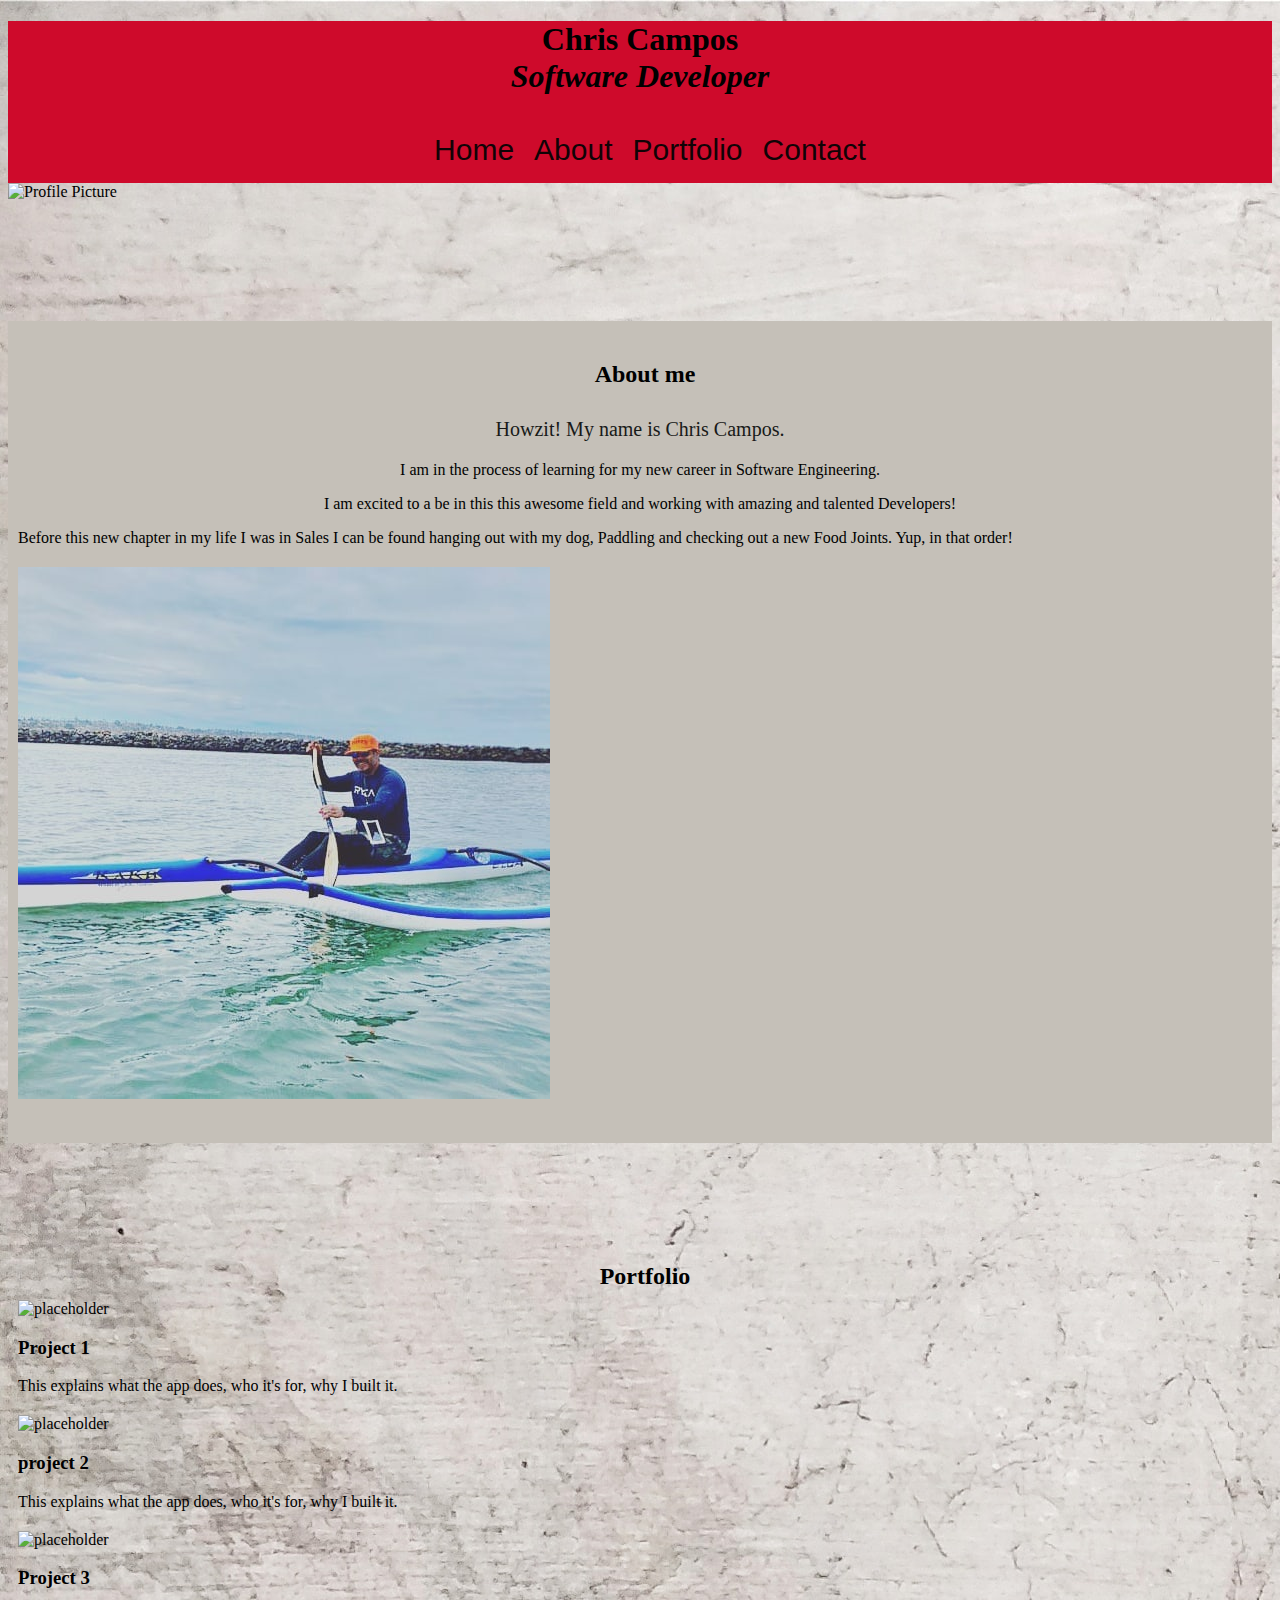
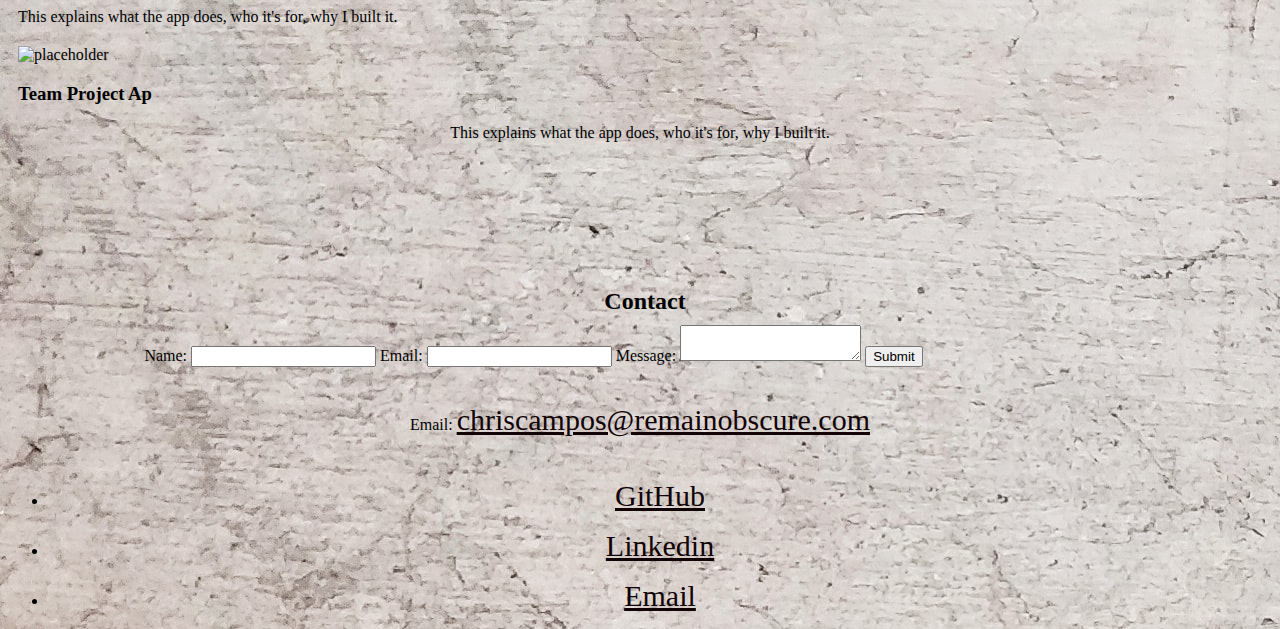
==== index.html @ 15a138a8 "Update index.html" ====
<!DOCTYPE html>
<html>
  <head>
  <meta charset="utf-8">
  <meta name="viewport" content="width=device-width">
  <title> Chris Campos Profile </title>
  <link href="style.css" rel="stylesheet" type="text/css" />

</head>

<body>

  <header>
    <h1>Chris Campos<br>
      <i>Software Developer</i>
    </h1>
    <nav>
      <ul id="menu">
        <li><a href="#home">Home</a></li>
        <li><a href="#about">About</a></li>
        <li><a href="#portfolio">Portfolio</a></li>
        <li><a href="#contact">Contact</a></li>
      </ul>
    </nav>
  </header>


  <main>
    <div class="wrapper">
      <article id="home">
        <div class="group">
          <img src="images/me-on-a-bike.jpg" width="300" alt="Profile Picture">
        </div>
 
    
    </article>
    </div>
    <article id="about">
      <div class="wrapper">
        <h2>About me</h2>
        <div class='group'>
          <div class='item-double'>
            <p class="intro"> Howzit! My name is Chris Campos.</p>
            <p>I am in the process of learning for my new career in Software Engineering.<p> I am excited to a be in this
              this awesome field and working with amazing and talented Developers!</p> Before this new chapter in my life I was in Sales I can be found hanging out with my dog, Paddling and checking out a new Food Joints. Yup, in
              that order!
          </div>
          <div class='item'>
            <img src="images/me-paddling.jpg" alt="Paddling">

          </div>
        </div>
      </div>
    </article>

    <div class="wrapper">
      <article id="portfolio">
        <h2>Portfolio</h2>
        <div class='group'>
          <div class='item'>
            <img src="images/placeholder-for-profile.png" alt="placeholder">
            <h3>Project 1</h3>
            This explains what the app does, who it's for, why I built it.
          </div>
          <div class='item'>
            <img src="images/placeholder-for-profile.png" alt="placeholder">
            <h3>project 2</h3>
            This explains what the app does, who it's for, why I built it.
          </div>
        </div>
        <div class='group'>
          <div class='item'>
            <img src="images/placeholder-for-profile.png" alt="placeholder">
            <h3>Project 3</h3>
            This explains what the app does, who it's for, why I built it.
          </div>
          <div class='item'>
            <img src="images/placeholder-for-profile.png" alt="placeholder">
            <h3>Team Project Ap</h3>
            <p>This explains what the app does, who it's for, why I built it.</p>
          </div>
        </div>
      </article>
     
        <section>

          <h2>Contact</h2>
          <div class="group">
            <div class="item">
              <form action="#" method="POST">
                <label for="user-name">Name:</label>
                <input id="user-name" type="text" name="name">

                <label for="user-email">Email:</label>
                <input id="user-email" type="text" name="email">

                <label for="user-message">Message:</label>
                <textarea id="user-message" name="message"></textarea>
                <button type="submit">Submit</button>
              </form>
            </div>
            <div class="item item-double">
              <p>Email: <a href="mailto:chriscampos@remainobscure.com">chriscampos@remainobscure.com</a>
              <p>
            </div>
          </div>
        </section>
  </div>
  </main>



<footer>
  <ul>
    <li>
      <p><a href="https://github.com/TheChunkyPumpkinhead" class="link-style"> GitHub </a></p>
    </li>
    <li>
      <p><a href="https://www.linkedin.com/in/christopher-campos-234006134/" class="link-style"> Linkedin </a></p>
    </li>
    <li>
      <p><a href="mailto:chriscampos@gmail.com" class="link-style"> Email</a></p>
    </li>
  </ul>
 
  </footer>

</html>
---- style.css ----
/* background */
body {
  background: url("images/nice-abstract.jpg");
  }

/*headers styling*/
header {
  background-color: #ce0a2b;
  margin-bottom: 0px;
}

main .wrapper h2 {
  padding-left: 10px;
  margin-bottom: 0;
}

main .intro {
  font-size: 24px;
  color: #3de71b;
}
/* ---  Navigation --- */

header nav {
  display: flex;
  flex-direction: row;
  justify-content: center;
}

header nav ul {
  display: flex;
  flex-direction: row;
  padding-bottom: 10;
}
main .intro {
  font-size: 24px;
  color: #3de71b;
}

/*this next code hides dots!why? */
header nav ul li {
  list-style-type: none;
}

header nav ul li a {
  color: #fff;
  text-decoration: none;
  padding: 0 20px 0 0;
  font-family: 'Montserrat Alternates', sans-serif;
}

header nav ul li a:hover {
  color: #bdbdbd;
}
/* paragraph styling */
h1,
h2,
p,
/* this next code centers the text in the middle of the box! I can't figure out why i have boves!*/
a {
  text-align: center;

}
main .intro {
  font-size: 20px;
  color: #181a18;
}

/* footer Style */
#home,
#portfolio,
#contact {
  margin-bottom: 120px;
}

a {
  font-family: Cambria, Cochin, Georgia, Times, 'Times New Roman', serif;
  font-size: 30px;
}

a:link {
  color: rgb(17, 3, 6);
}

a:hover {
  color: green;
}

#about {
  background-color: #c5c0b8;
  padding: 20px 0 30px 0;
  margin: 120px 0;
}



/* Mobile*/

@media all and (min-width: 800px) {
  section {
    width: 80%;
   padding: 0 10%;
  }

  .group {
    flex-direction: row;
  }
}

wrapper {
  width: 100%;
}

.group {
  display: flex;
  flex-direction: column;
}

.item {
  flex: 1;
  margin: 10px;
}

.item-double {
  flex: 2;
  margin: 10px;
}
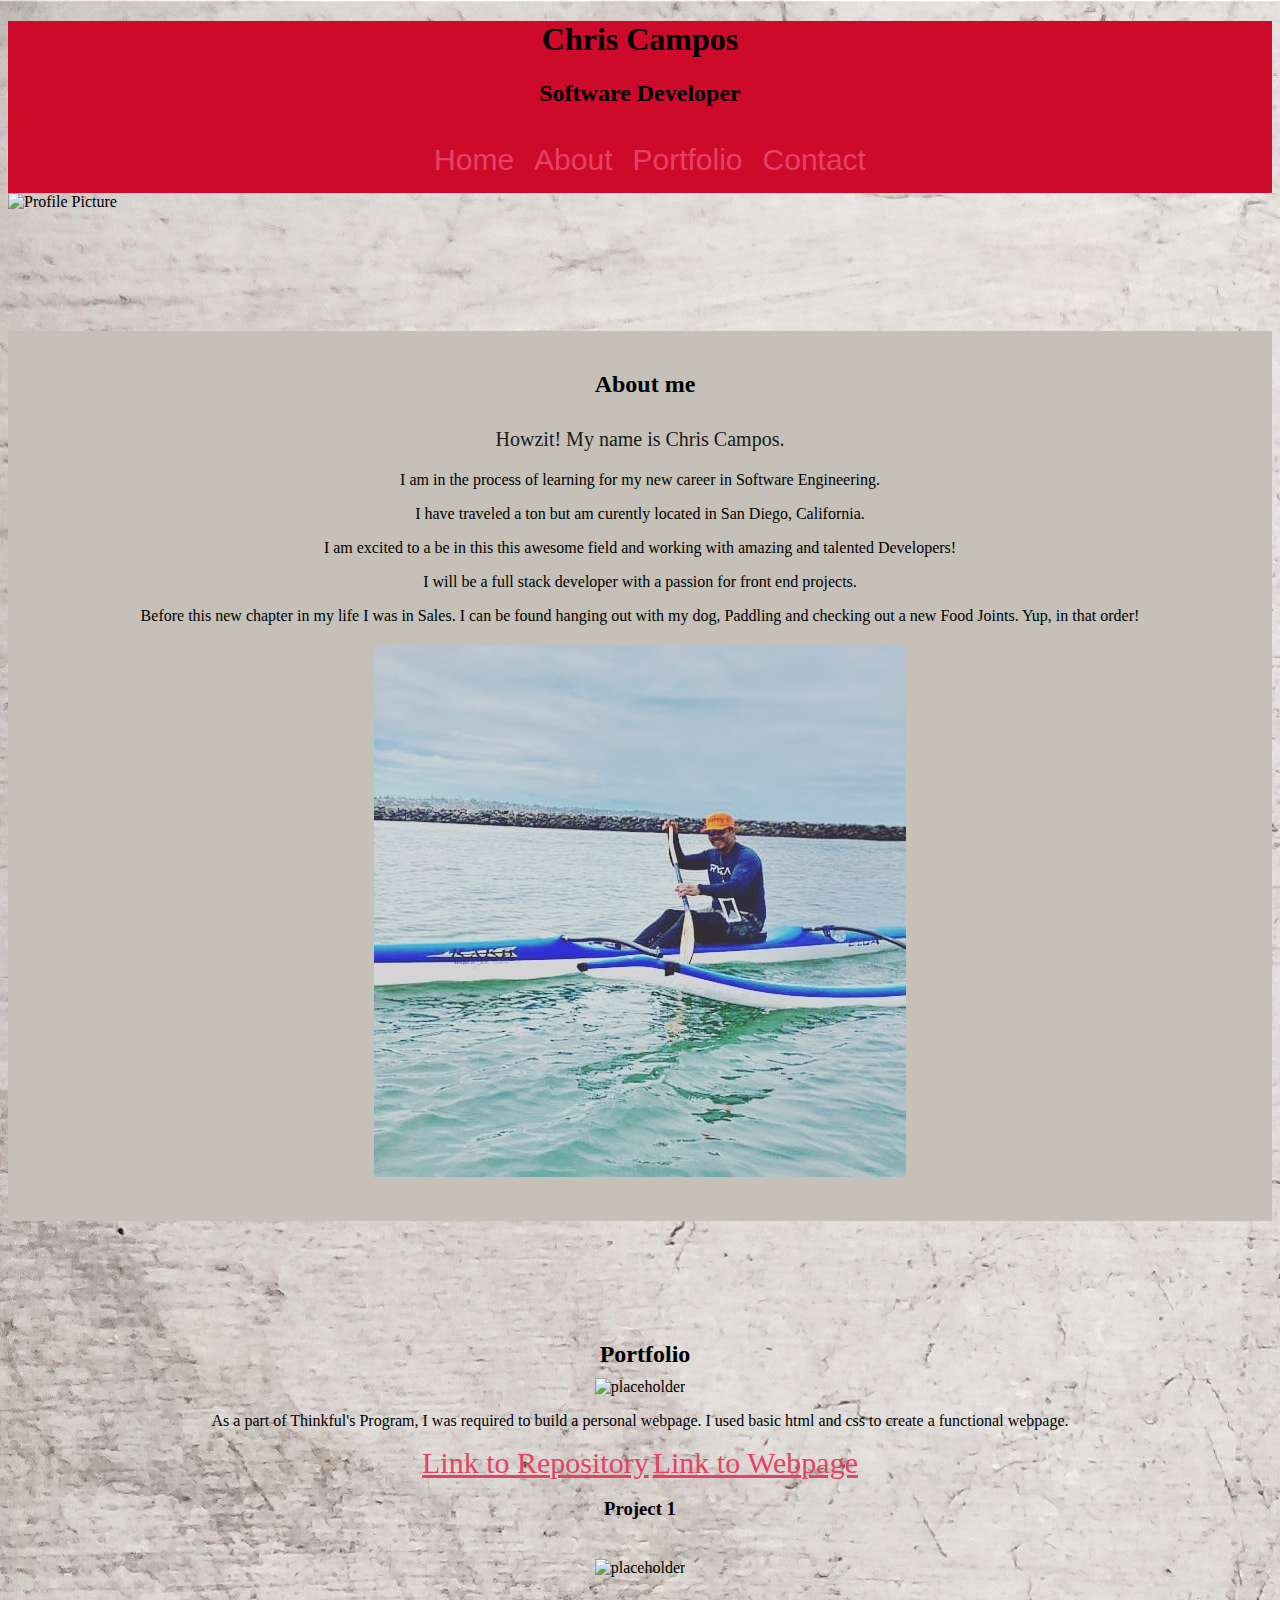
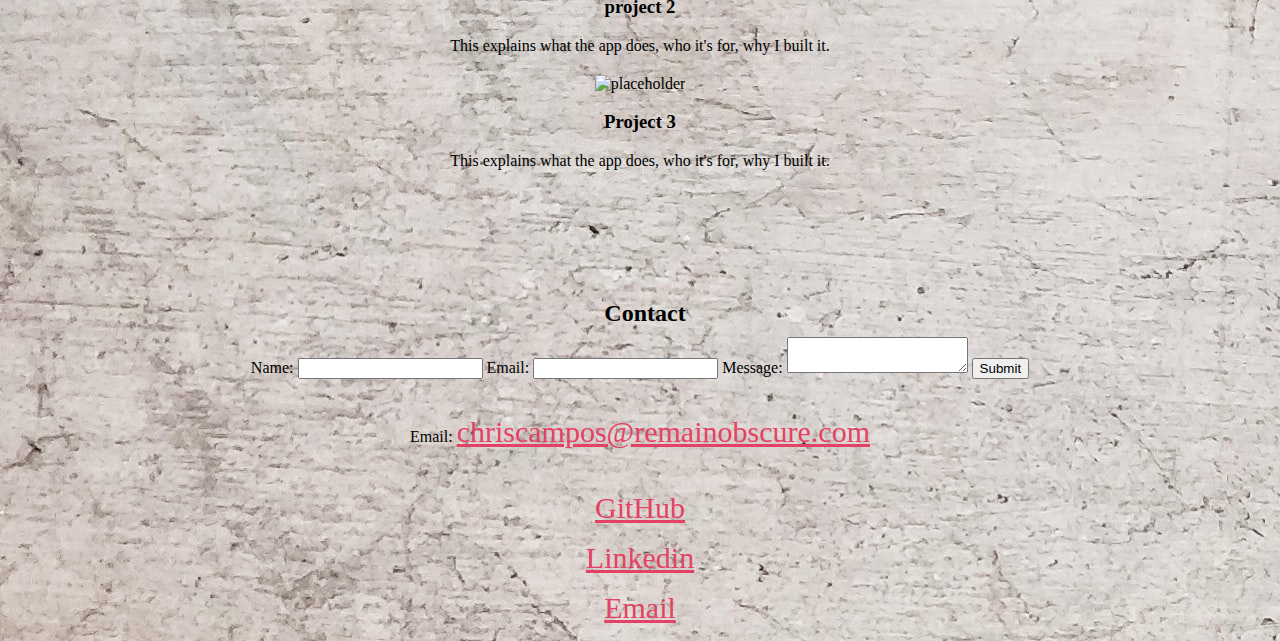
==== commit 8525cc0e: "Update index.html" ====
--- a/index.html
+++ b/index.html
@@ -1,20 +1,19 @@
 
 <!DOCTYPE html>
 <html>
-  <head>
-  <meta charset="utf-8">
-  <meta name="viewport" content="width=device-width">
-  <title> Chris Campos Profile </title>
-  <link href="style.css" rel="stylesheet" type="text/css" />
 
+<head>
+	<meta charset="utf-8">
+	<meta name="viewport" content="width=device-width">
+	<title>Chris Campos Profile</title>
+	<link href="style.css" rel="stylesheet" type="text/css" />
 </head>
 
 <body>
 
-  <header>
-    <h1>Chris Campos<br>
-      <i>Software Developer</i>
-    </h1>
+	<header>
+		<h1>Chris Campos</h1>
+    <h2>Software Developer</h2>
     <nav>
       <ul id="menu">
         <li><a href="#home">Home</a></li>
@@ -27,11 +26,9 @@
 
 
   <main>
-    <div class="wrapper">
-      <article id="home">
-        <div class="group">
-          <img src="images/me-on-a-bike.jpg" width="300" alt="Profile Picture">
-        </div>
+    <div class=box>
+      <img src="images/me-on-a-bike.jpg" width="300" alt="Profile Picture">
+    </div>
  
     
     </article>
@@ -42,8 +39,8 @@
         <div class='group'>
           <div class='item-double'>
             <p class="intro"> Howzit! My name is Chris Campos.</p>
-            <p>I am in the process of learning for my new career in Software Engineering.<p> I am excited to a be in this
-              this awesome field and working with amazing and talented Developers!</p> Before this new chapter in my life I was in Sales I can be found hanging out with my dog, Paddling and checking out a new Food Joints. Yup, in
+            <p>I am in the process of learning for my new career in Software Engineering.<p>I have traveled a ton but am curently located in San Diego, California.</p><p> I am excited to a be in this
+              this awesome field and working with amazing and talented Developers!</p> <p> I will be a full stack developer with a passion for front end projects.</p>Before this new chapter in my life I was in Sales. I can be found hanging out with my dog, Paddling and checking out a new Food Joints. Yup, in
               that order!
           </div>
           <div class='item'>
@@ -53,15 +50,17 @@
         </div>
       </div>
     </article>
-
-    <div class="wrapper">
+  <div class="wrapper">
       <article id="portfolio">
         <h2>Portfolio</h2>
         <div class='group'>
           <div class='item'>
-            <img src="images/placeholder-for-profile.png" alt="placeholder">
+            <img src="images/Website-pic-for-profile.png" alt="placeholder">
+           <p>As a part of Thinkful's Program, I was required to build a personal webpage. I used basic html and css to create a functional webpage. </p>
+          
+            <a href="github.com/TheChunkyPumpkinhead/Chriscampos-website" target="_blank">Link to Repository</a>
+                <a href="https://chriss-webpage.chriscampos2.repl.co/" target="_blank">Link to Webpage</a>
             <h3>Project 1</h3>
-            This explains what the app does, who it's for, why I built it.
           </div>
           <div class='item'>
             <img src="images/placeholder-for-profile.png" alt="placeholder">
@@ -75,11 +74,7 @@
             <h3>Project 3</h3>
             This explains what the app does, who it's for, why I built it.
           </div>
-          <div class='item'>
-            <img src="images/placeholder-for-profile.png" alt="placeholder">
-            <h3>Team Project Ap</h3>
-            <p>This explains what the app does, who it's for, why I built it.</p>
-          </div>
+          
         </div>
       </article>
      
@@ -109,21 +104,14 @@
   </div>
   </main>
 
-
-
 <footer>
-  <ul>
-    <li>
-      <p><a href="https://github.com/TheChunkyPumpkinhead" class="link-style"> GitHub </a></p>
-    </li>
-    <li>
-      <p><a href="https://www.linkedin.com/in/christopher-campos-234006134/" class="link-style"> Linkedin </a></p>
-    </li>
-    <li>
-      <p><a href="mailto:chriscampos@gmail.com" class="link-style"> Email</a></p>
-    </li>
-  </ul>
- 
-  </footer>
+  
+     <p><a href="https://github.com/TheChunkyPumpkinhead" class="link-style"> GitHub </a></p>
+    
+    <p><a href="https://www.linkedin.com/in/christopher-campos-234006134/" class="link-style"> Linkedin </a></p>
+   
+   <p><a href="mailto:chriscampos@gmail.com" class="link-style"> Email</a></p>
+   
+</footer>
 
 </html>
--- a/style.css
+++ b/style.css
@@ -7,6 +7,9 @@
 header {
   background-color: #ce0a2b;
   margin-bottom: 0px;
+}
+group{
+  text-align:center;
 }
 
 main .wrapper h2 {
@@ -78,7 +81,7 @@
 }
 
 a:link {
-  color: rgb(17, 3, 6);
+  color: rgb(228, 66, 101);
 }
 
 a:hover {
@@ -103,6 +106,7 @@
 
   .group {
     flex-direction: row;
+    
   }
 }
 
@@ -113,6 +117,7 @@
 .group {
   display: flex;
   flex-direction: column;
+  text-align:center;
 }
 
 .item {
@@ -123,4 +128,4 @@
 .item-double {
   flex: 2;
   margin: 10px;
-}+}
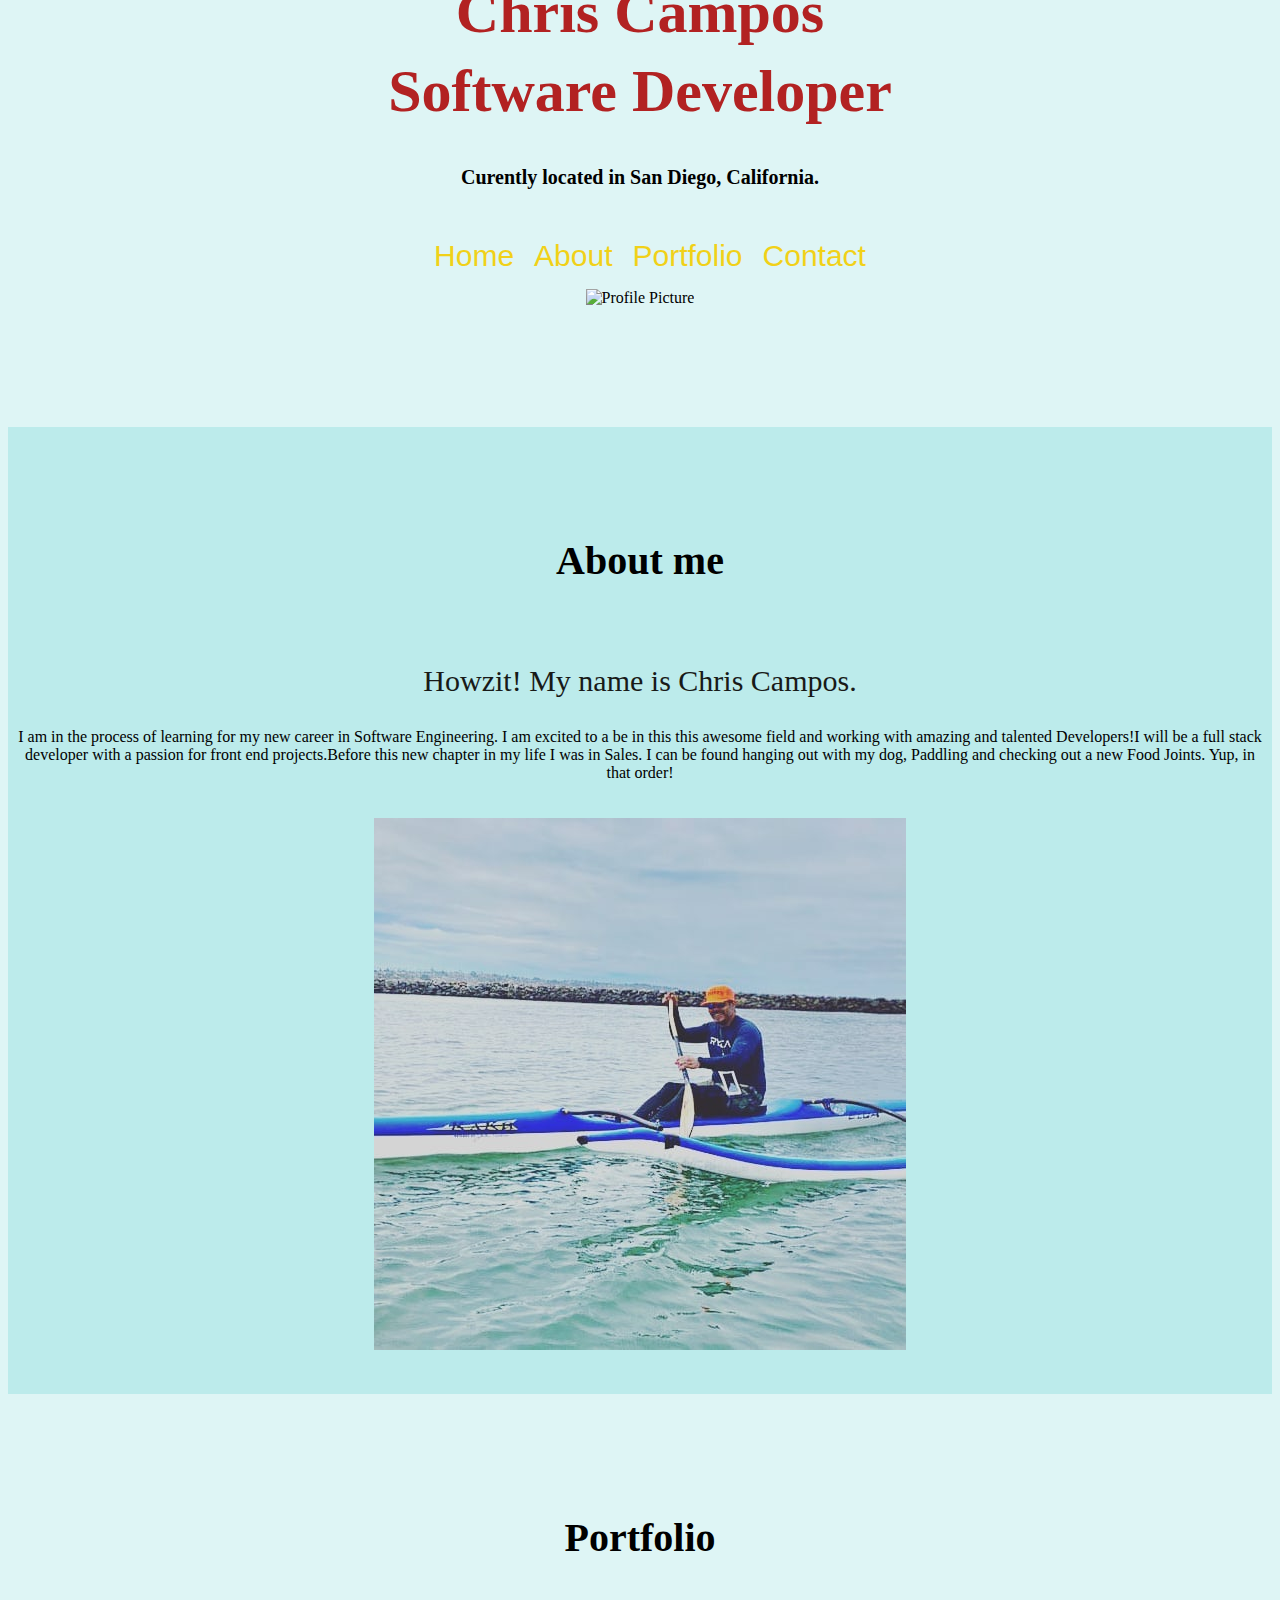
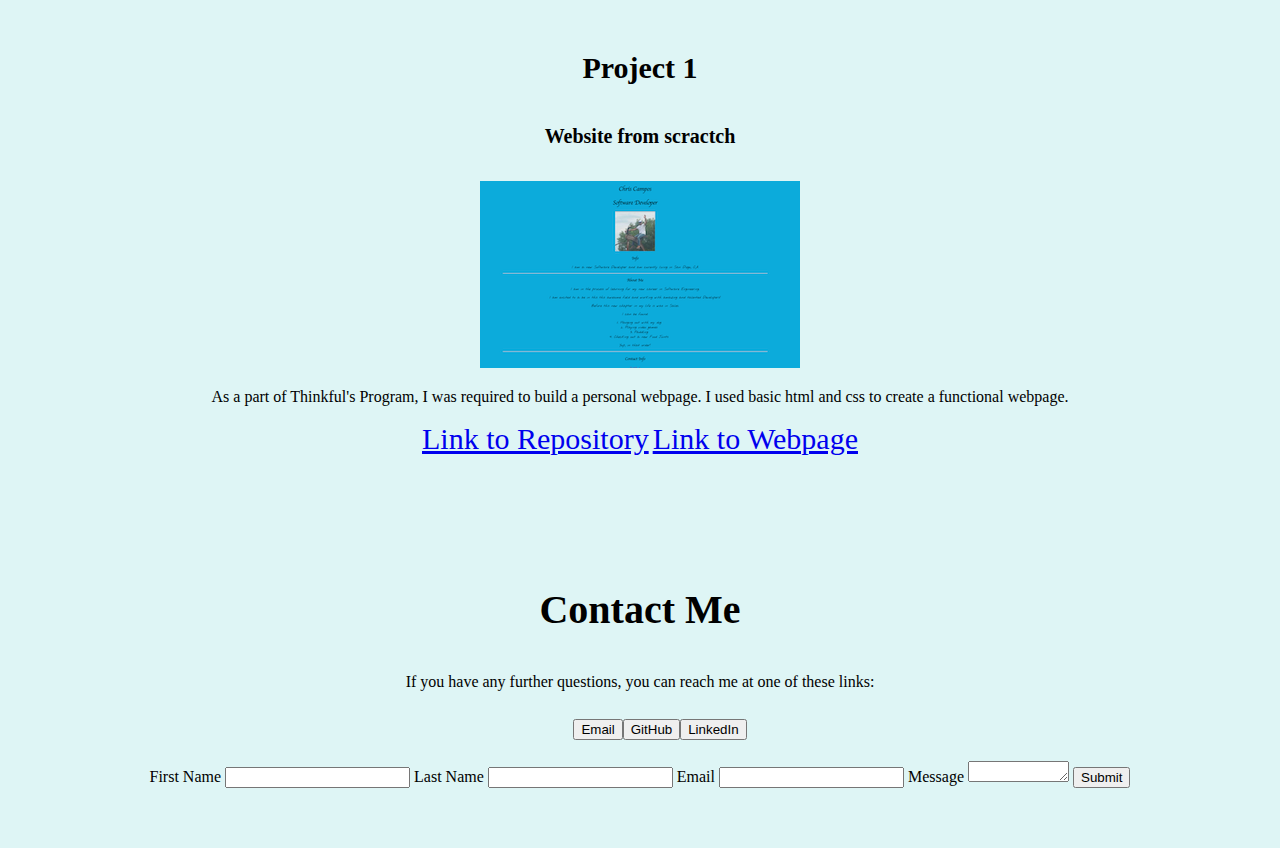
==== commit 51041b90: "Update index.html" ====
--- a/index.html
+++ b/index.html
@@ -1,4 +1,3 @@
-
 <!DOCTYPE html>
 <html>
 
@@ -13,7 +12,8 @@
 
 	<header>
 		<h1>Chris Campos</h1>
-    <h2>Software Developer</h2>
+    <h1>Software Developer</h1>
+    <h5>Curently located in San Diego, California.</h5>
     <nav>
       <ul id="menu">
         <li><a href="#home">Home</a></li>
@@ -35,13 +35,13 @@
     </div>
     <article id="about">
       <div class="wrapper">
-        <h2>About me</h2>
+        <h3>About me</h3>
         <div class='group'>
           <div class='item-double'>
             <p class="intro"> Howzit! My name is Chris Campos.</p>
-            <p>I am in the process of learning for my new career in Software Engineering.<p>I have traveled a ton but am curently located in San Diego, California.</p><p> I am excited to a be in this
-              this awesome field and working with amazing and talented Developers!</p> <p> I will be a full stack developer with a passion for front end projects.</p>Before this new chapter in my life I was in Sales. I can be found hanging out with my dog, Paddling and checking out a new Food Joints. Yup, in
-              that order!
+            <p>I am in the process of learning for my new career in Software Engineering. I am excited to a be in this
+              this awesome field and working with amazing and talented Developers!I will be a full stack developer with a passion for front end projects.Before this new chapter in my life I was in Sales. I can be found hanging out with my dog, Paddling and checking out a new Food Joints. Yup, in
+              that order!</p>
           </div>
           <div class='item'>
             <img src="images/me-paddling.jpg" alt="Paddling">
@@ -52,65 +52,88 @@
     </article>
   <div class="wrapper">
       <article id="portfolio">
-        <h2>Portfolio</h2>
+        <h3>Portfolio</h3>
         <div class='group'>
           <div class='item'>
+            <h4>Project 1</h4>
+            <h5> Website from scractch</h5>
             <img src="images/Website-pic-for-profile.png" alt="placeholder">
            <p>As a part of Thinkful's Program, I was required to build a personal webpage. I used basic html and css to create a functional webpage. </p>
           
-            <a href="github.com/TheChunkyPumpkinhead/Chriscampos-website" target="_blank">Link to Repository</a>
+            <a href="https://github.com/TheChunkyPumpkinhead/Chriscampos-website" target="_blank">Link to Repository</a>
+
                 <a href="https://chriss-webpage.chriscampos2.repl.co/" target="_blank">Link to Webpage</a>
-            <h3>Project 1</h3>
-          </div>
-          <div class='item'>
-            <img src="images/placeholder-for-profile.png" alt="placeholder">
-            <h3>project 2</h3>
-            This explains what the app does, who it's for, why I built it.
-          </div>
-        </div>
-        <div class='group'>
-          <div class='item'>
-            <img src="images/placeholder-for-profile.png" alt="placeholder">
-            <h3>Project 3</h3>
-            This explains what the app does, who it's for, why I built it.
-          </div>
+            
+         
           
         </div>
       </article>
      
         <section>
 
-          <h2>Contact</h2>
-          <div class="group">
-            <div class="item">
-              <form action="#" method="POST">
-                <label for="user-name">Name:</label>
-                <input id="user-name" type="text" name="name">
-
-                <label for="user-email">Email:</label>
-                <input id="user-email" type="text" name="email">
-
-                <label for="user-message">Message:</label>
-                <textarea id="user-message" name="message"></textarea>
-                <button type="submit">Submit</button>
-              </form>
-            </div>
-            <div class="item item-double">
-              <p>Email: <a href="mailto:chriscampos@remainobscure.com">chriscampos@remainobscure.com</a>
-              <p>
-            </div>
+      </div>
           </div>
         </section>
   </div>
   </main>
 
-<footer>
-  
-     <p><a href="https://github.com/TheChunkyPumpkinhead" class="link-style"> GitHub </a></p>
-    
-    <p><a href="https://www.linkedin.com/in/christopher-campos-234006134/" class="link-style"> Linkedin </a></p>
+<div class="item" id="contact">
+        <h3>Contact Me</h3>
+        <p>
+          If you have any further questions, you can reach me at one of these
+          links:
+        </p>
+
+        <ul>
+          <li>
+            <a href="mailto:chriscampos@remainosbcure.com" target="_blank">
+              <button class='social'>Email</button></a>
+          </li>
+
+          <li>
+            <a href="https://github.com/TheChunkyPumpkinhead" target="_blank">
+            <button class='social'>GitHub</button></a>
+          </li>
+          <li>
+            <a href="https://www.https://www.linkedin.com/in/christopher-campos-234006134/"
+              target="_blank">
+              <button class='social'>LinkedIn</button>
+            </a>
+          </li>
+        </ul>
+
+        
+
+        <form
+          id="contact-form"
+          action="https://formspree.io/f/mbjpondb"
+          method="post">
+          <label for="first-name">First Name</label>
+          <input name="first-name" type="text" id="first-name" required />
+
+          <label for="last-name">Last Name</label>
+          <input name="last-name" type="text" id="last-name" />
+
+          <label for="email">Email</label>
+          <input name="email" type="email"/>
+
+          <label for="message">Message</label>
+          <textarea name="message" id="message"
+            cols="10"
+            rows="1"
+            required
+          ></textarea>
+
+          <button type="submit" id="submit">Submit</button>
+        </form>
+      </div>
+    </section>
+
+    <!-- Footer -->
+
    
-   <p><a href="mailto:chriscampos@gmail.com" class="link-style"> Email</a></p>
+
+    <script src="https://ajax.googleapis.com/ajax/libs/jquery/1.11.2/jquery.min.js"></script>
    
 </footer>
 
--- a/style.css
+++ b/style.css
@@ -1,26 +1,42 @@
 /* background */
 body {
-  background: url("images/nice-abstract.jpg");
-  }
+  background:rgb(222, 245, 245);
+}
+div.box {
+  text-align:center
+}
+
+/* center most */
+h1{
+  text-align:center;
+  color:firebrick;
+  font-size:60px;
+  
+}
+
+
+ p{
+  text-align:center; 
+ } 
+ 
+ 
+
+ h2{
+   text-align:center;
+ }
+
+/* combines my name and software developer */
+h1 {
+  margin-top: -30px;
+}
 
 /*headers styling*/
-header {
-  background-color: #ce0a2b;
-  margin-bottom: 0px;
-}
-group{
-  text-align:center;
-}
-
 main .wrapper h2 {
-  padding-left: 10px;
+  padding-left: 50px;
   margin-bottom: 0;
 }
 
-main .intro {
-  font-size: 24px;
-  color: #3de71b;
-}
+
 /* ---  Navigation --- */
 
 header nav {
@@ -34,69 +50,82 @@
   flex-direction: row;
   padding-bottom: 10;
 }
-main .intro {
-  font-size: 24px;
-  color: #3de71b;
-}
 
-/*this next code hides dots!why? */
+/* this takes away the dots */
 header nav ul li {
   list-style-type: none;
 }
 
 header nav ul li a {
-  color: #fff;
+  color:rgb(241, 209, 24);
   text-decoration: none;
   padding: 0 20px 0 0;
   font-family: 'Montserrat Alternates', sans-serif;
 }
 
 header nav ul li a:hover {
-  color: #bdbdbd;
+  color:magenta;
 }
-/* paragraph styling */
-h1,
-h2,
-p,
-/* this next code centers the text in the middle of the box! I can't figure out why i have boves!*/
-a {
-  text-align: center;
 
-}
 main .intro {
-  font-size: 20px;
+  font-size: 30px;
   color: #181a18;
 }
 
-/* footer Style */
-#home,
-#portfolio,
-#contact {
+
+home{
   margin-bottom: 120px;
-}
+} 
+
+
 
 a {
   font-family: Cambria, Cochin, Georgia, Times, 'Times New Roman', serif;
   font-size: 30px;
 }
 
-a:link {
-  color: rgb(228, 66, 101);
+ #about {
+  background-color: rgb(188, 235, 235);
+  padding: 20px 0 30px 0;
+  margin: 120px 0;
+ }
+
+ #portfolio{
+margin-bottom: 120px;
+ }
+
+
+ 
+
+/* Contact */
+/* moves everything center */
+
+#contact ul {
+  display:flex; 
+   justify-content: center; 
+  list-style-type: none;
+}
+ h3{
+  margin-top:90px;
+  text-align:center;
+  font-size:40px;
+}
+h4{
+  margin-top:40px;
+  text-align:center;
+  font-size:30px;
+}
+h5{
+  font-size:20px;
+  text-align:center;
+}
+form{
+  margin-top:20px;
+  margin-bottom:60px;
+   text-align:center; 
 }
 
-a:hover {
-  color: green;
-}
-
-#about {
-  background-color: #c5c0b8;
-  padding: 20px 0 30px 0;
-  margin: 120px 0;
-}
-
-
-
-/* Mobile*/
+/* Mobile */
 
 @media all and (min-width: 800px) {
   section {
@@ -114,11 +143,11 @@
   width: 100%;
 }
 
-.group {
+ .group {
   display: flex;
   flex-direction: column;
   text-align:center;
-}
+} 
 
 .item {
   flex: 1;
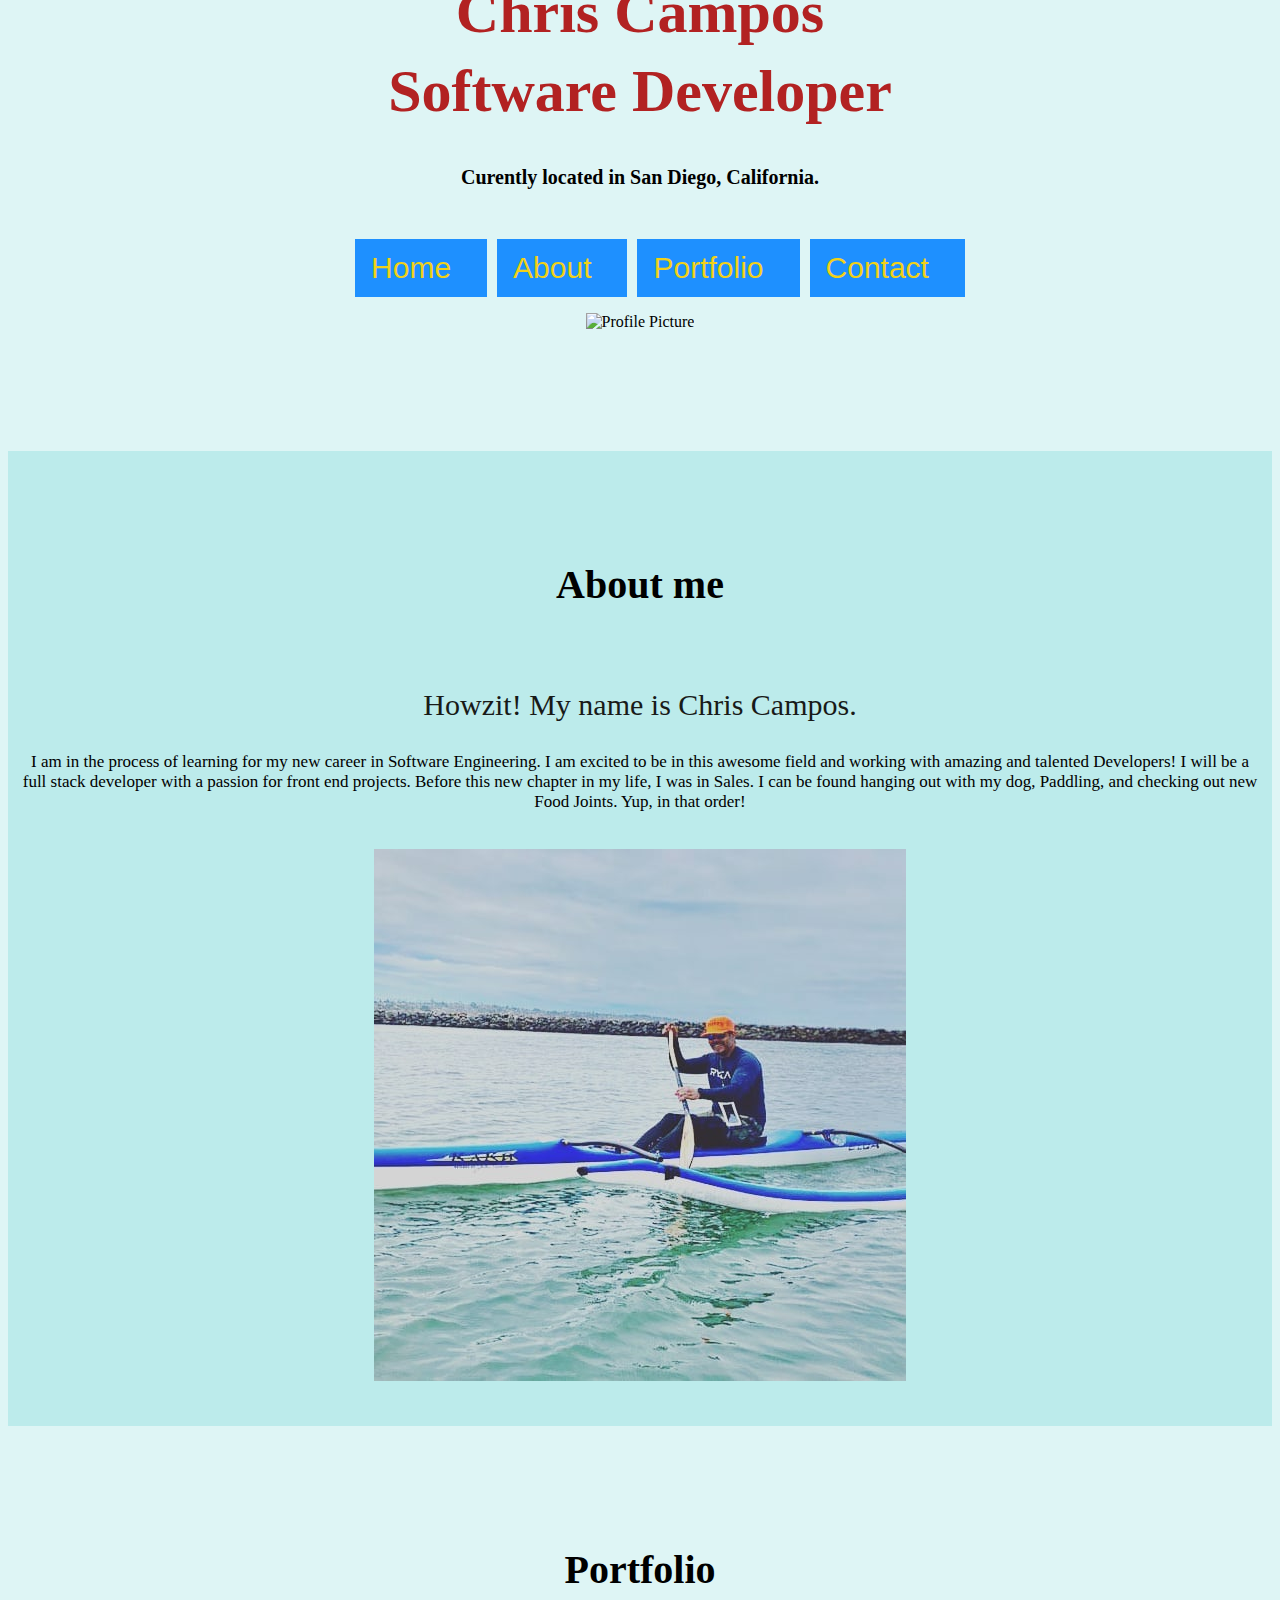
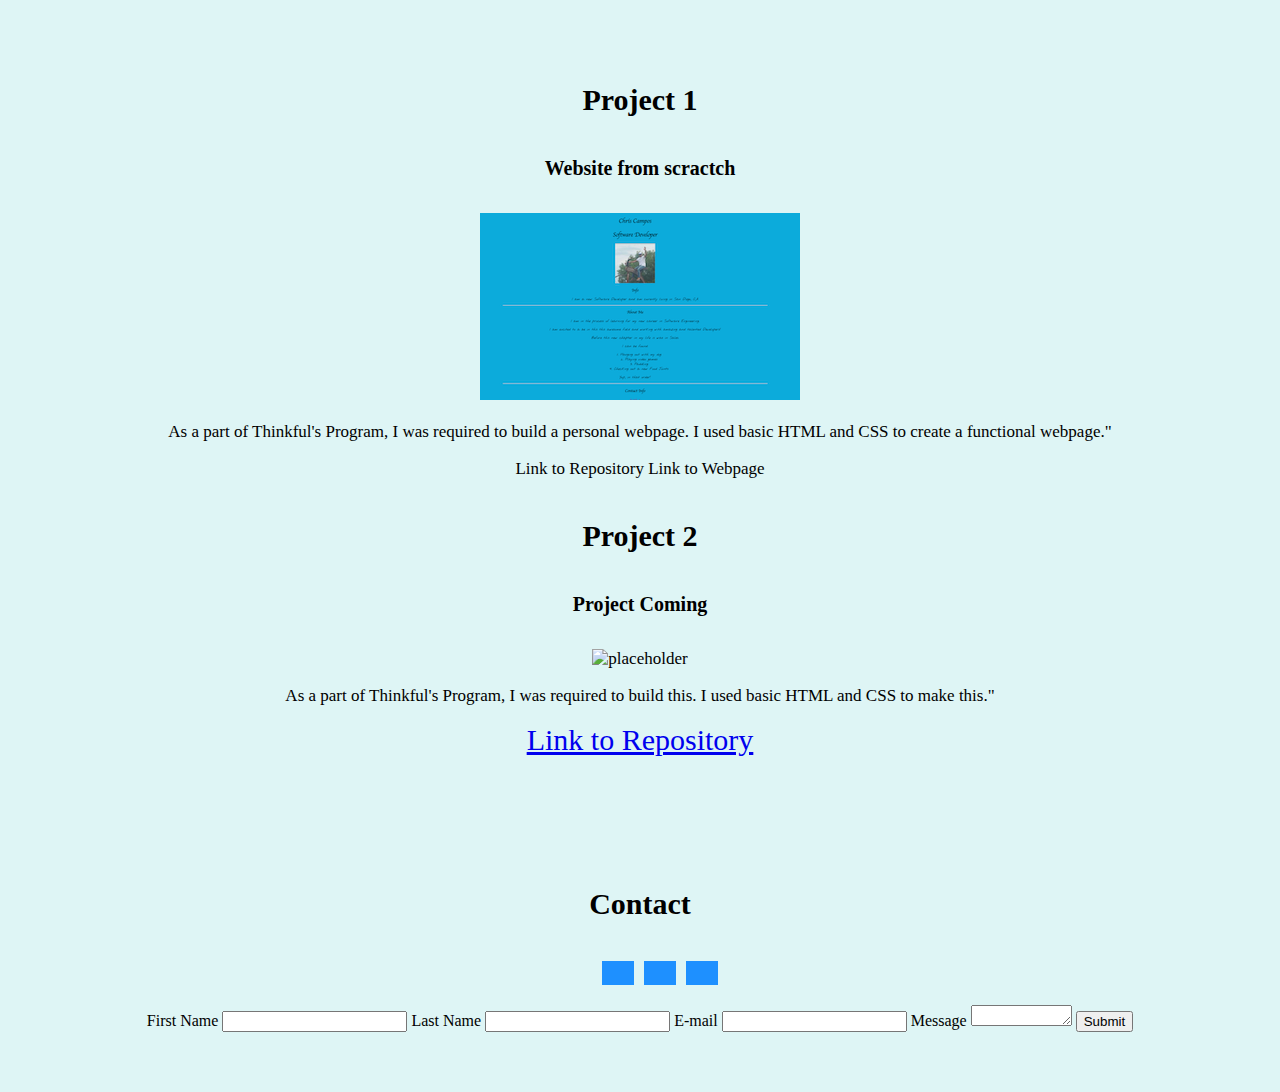
==== commit 66531fcb: "last update" ====
--- a/index.html
+++ b/index.html
@@ -6,11 +6,11 @@
 	<meta name="viewport" content="width=device-width">
 	<title>Chris Campos Profile</title>
 	<link href="style.css" rel="stylesheet" type="text/css" />
+  <script src="https://kit.fontawesome.com/033532397d.js" crossorigin="anonymous"></script>
 </head>
 
 <body>
-
-	<header>
+  <header>
 		<h1>Chris Campos</h1>
     <h1>Software Developer</h1>
     <h5>Curently located in San Diego, California.</h5>
@@ -29,23 +29,18 @@
     <div class=box>
       <img src="images/me-on-a-bike.jpg" width="300" alt="Profile Picture">
     </div>
- 
+  
     
-    </article>
-    </div>
     <article id="about">
       <div class="wrapper">
         <h3>About me</h3>
         <div class='group'>
           <div class='item-double'>
             <p class="intro"> Howzit! My name is Chris Campos.</p>
-            <p>I am in the process of learning for my new career in Software Engineering. I am excited to a be in this
-              this awesome field and working with amazing and talented Developers!I will be a full stack developer with a passion for front end projects.Before this new chapter in my life I was in Sales. I can be found hanging out with my dog, Paddling and checking out a new Food Joints. Yup, in
-              that order!</p>
+            <p>I am in the process of learning for my new career in Software Engineering. I am excited to be in this awesome field and working with amazing and talented Developers! I will be a full stack developer with a passion for front end projects. Before this new chapter in my life, I was in Sales. I can be found hanging out with my dog, Paddling, and checking out new Food Joints. Yup, in that order!</p>
           </div>
           <div class='item'>
             <img src="images/me-paddling.jpg" alt="Paddling">
-
           </div>
         </div>
       </div>
@@ -58,54 +53,37 @@
             <h4>Project 1</h4>
             <h5> Website from scractch</h5>
             <img src="images/Website-pic-for-profile.png" alt="placeholder">
-           <p>As a part of Thinkful's Program, I was required to build a personal webpage. I used basic html and css to create a functional webpage. </p>
+           <p>As a part of Thinkful's Program, I was required to build a personal webpage. I used basic HTML and CSS to create a functional webpage."</p>
           
-            <a href="https://github.com/TheChunkyPumpkinhead/Chriscampos-website" target="_blank">Link to Repository</a>
+            <ahref="https://github.com/TheChunkyPumpkinhead/Chriscampos-website" target="_blank">Link to Repository</a>
 
-                <a href="https://chriss-webpage.chriscampos2.repl.co/" target="_blank">Link to Webpage</a>
+             <ahref="https://chriss-webpage.chriscampos2.repl.co/" target="_blank">Link to Webpage</a>
             
-         
+         <h4>Project 2 </h4>
+            <h5>Project Coming</h5>
+            <img src="images/coming-soon-4-profile.jpg" alt="placeholder">
+           <p>As a part of Thinkful's Program, I was required to build this. I used basic HTML and CSS to make this."</p>
           
-        </div>
+            <a href="https://github.com/TheChunkyPumpkinhead" target="_blank">Link to Repository</a>
+
+          </div>
       </article>
      
-        <section>
+   </div>
+          
+</main>
 
-      </div>
-          </div>
-        </section>
-  </div>
-  </main>
 
-<div class="item" id="contact">
-        <h3>Contact Me</h3>
-        <p>
-          If you have any further questions, you can reach me at one of these
-          links:
-        </p>
+  <h4>Contact</h4>
+  <nav>
+    <ul>
+      <li><a href="mailto:chriscampos@gmail.com"><i class="far fa-envelope"></i></a></li>
+      <li><a href="https://www.linkedin.com/in/christopher-campos-234006134/"><i class="fab fa-linkedin-in"></i></a></li>
+      <li><a href="https://github.com/TheChunkyPumpkinhead"><i class="fab fa-github"></i></a></li>
+    </ul>
+  </nav>
 
-        <ul>
-          <li>
-            <a href="mailto:chriscampos@remainosbcure.com" target="_blank">
-              <button class='social'>Email</button></a>
-          </li>
-
-          <li>
-            <a href="https://github.com/TheChunkyPumpkinhead" target="_blank">
-            <button class='social'>GitHub</button></a>
-          </li>
-          <li>
-            <a href="https://www.https://www.linkedin.com/in/christopher-campos-234006134/"
-              target="_blank">
-              <button class='social'>LinkedIn</button>
-            </a>
-          </li>
-        </ul>
-
-        
-
-        <form
-          id="contact-form"
+    <form id="contact-form"
           action="https://formspree.io/f/mbjpondb"
           method="post">
           <label for="first-name">First Name</label>
@@ -114,7 +92,7 @@
           <label for="last-name">Last Name</label>
           <input name="last-name" type="text" id="last-name" />
 
-          <label for="email">Email</label>
+          <label for="email">E-mail</label>
           <input name="email" type="email"/>
 
           <label for="message">Message</label>
@@ -126,15 +104,11 @@
 
           <button type="submit" id="submit">Submit</button>
         </form>
-      </div>
-    </section>
+      
+    
 
     <!-- Footer -->
-
+<script src="https://ajax.googleapis.com/ajax/libs/jquery/1.11.2/jquery.min.js"></script>
    
 
-    <script src="https://ajax.googleapis.com/ajax/libs/jquery/1.11.2/jquery.min.js"></script>
-   
-</footer>
 
-</html>
--- a/style.css
+++ b/style.css
@@ -10,16 +10,12 @@
 h1{
   text-align:center;
   color:firebrick;
-  font-size:60px;
-  
+  font-size:60px; 
 }
-
 
  p{
   text-align:center; 
  } 
- 
- 
 
  h2{
    text-align:center;
@@ -99,6 +95,32 @@
 
 /* Contact */
 /* moves everything center */
+ul li {
+  display:inline-block;
+  background-color: dodgerblue;
+  padding: 12px 16px;
+  margin: 0 5px;
+  cursor: pointer;
+  transition: all 0.7s ease;
+}
+
+ul {
+  display: flex;
+  justify-content:center;
+}
+ul li:hover {
+  background-color:royalblue;
+}
+
+ul li:hover a{
+  color: royalblue;
+}
+
+ul li a {
+  color:#fff;
+  width: 100%;
+  height: 100%;
+}
 
 #contact ul {
   display:flex; 
@@ -127,7 +149,7 @@
 
 /* Mobile */
 
-@media all and (min-width: 800px) {
+@media all and (min-width: 300px) {
   section {
     width: 80%;
    padding: 0 10%;
@@ -135,15 +157,14 @@
 
   .group {
     flex-direction: row;
-    
-  }
+    }
 }
 
 wrapper {
   width: 100%;
 }
-
- .group {
+.group {
+   font-size: 17px;
   display: flex;
   flex-direction: column;
   text-align:center;
@@ -152,6 +173,7 @@
 .item {
   flex: 1;
   margin: 10px;
+  font-size:17px;
 }
 
 .item-double {
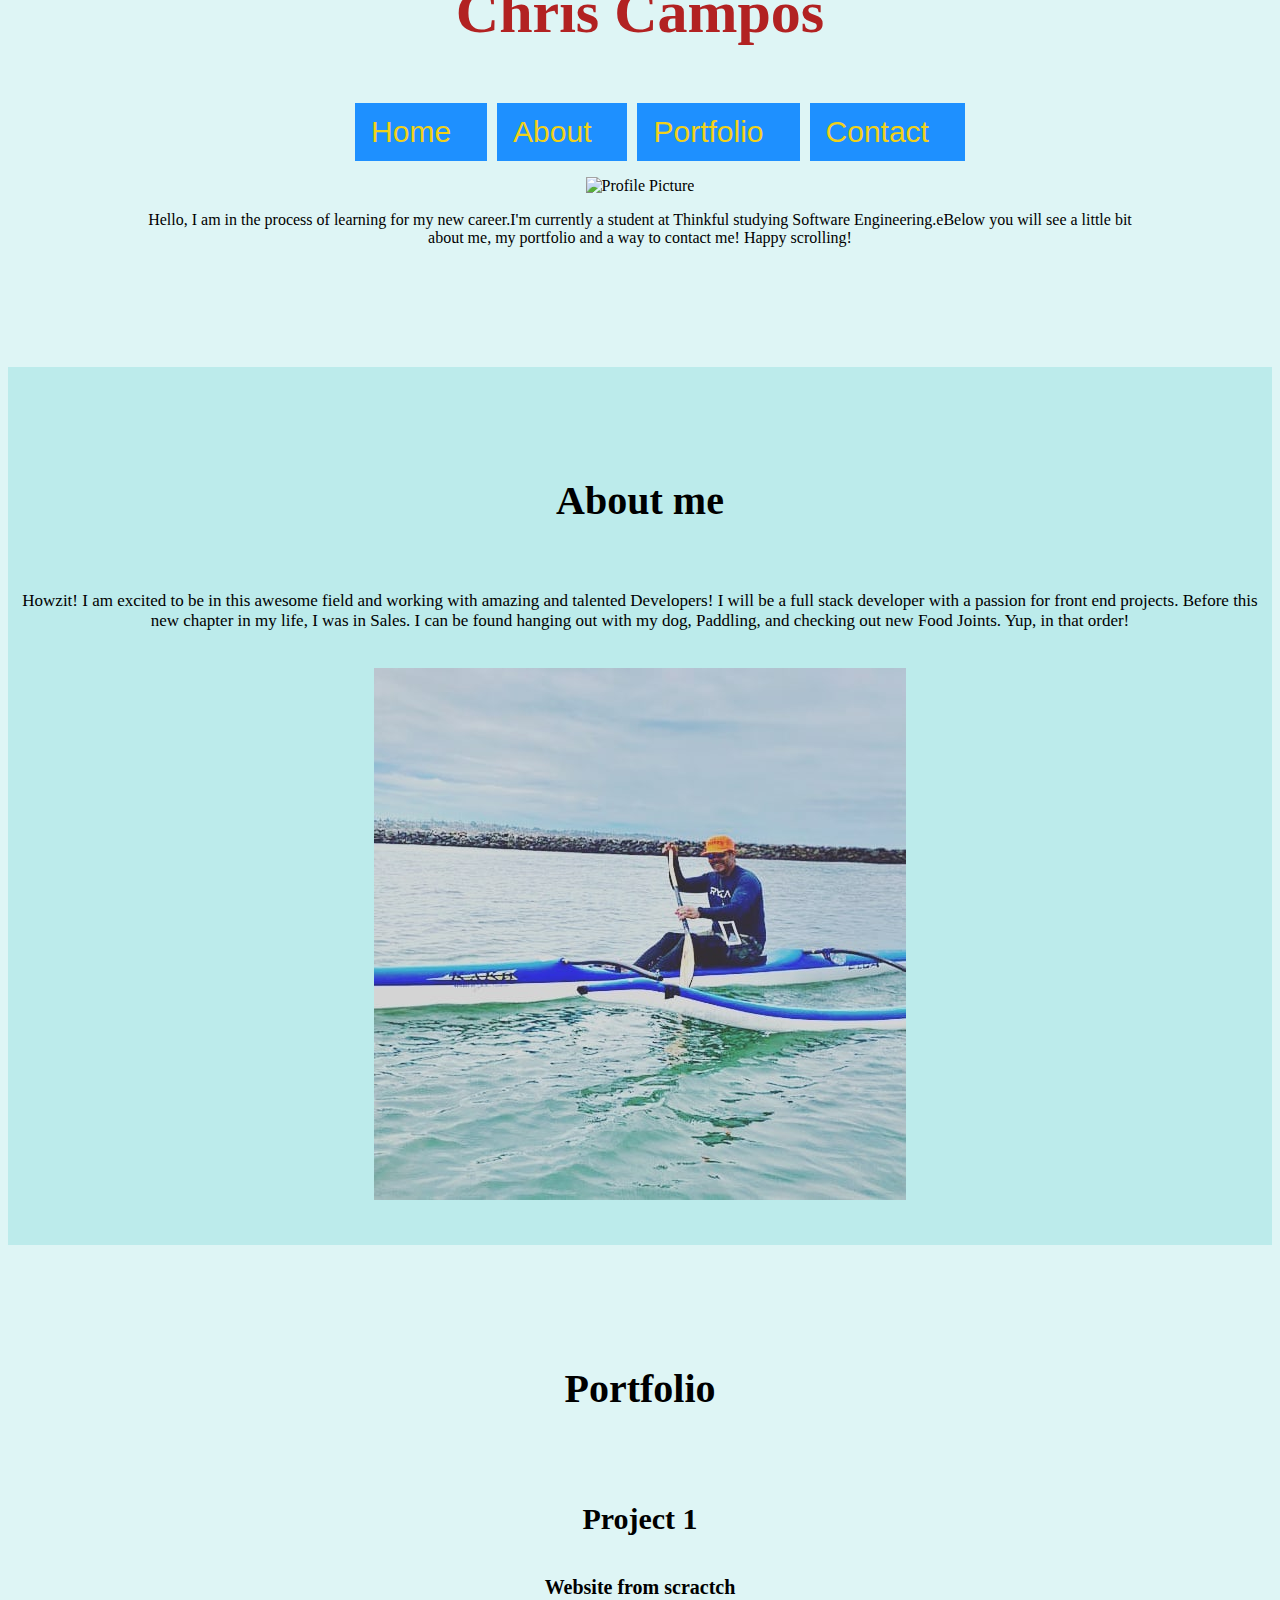
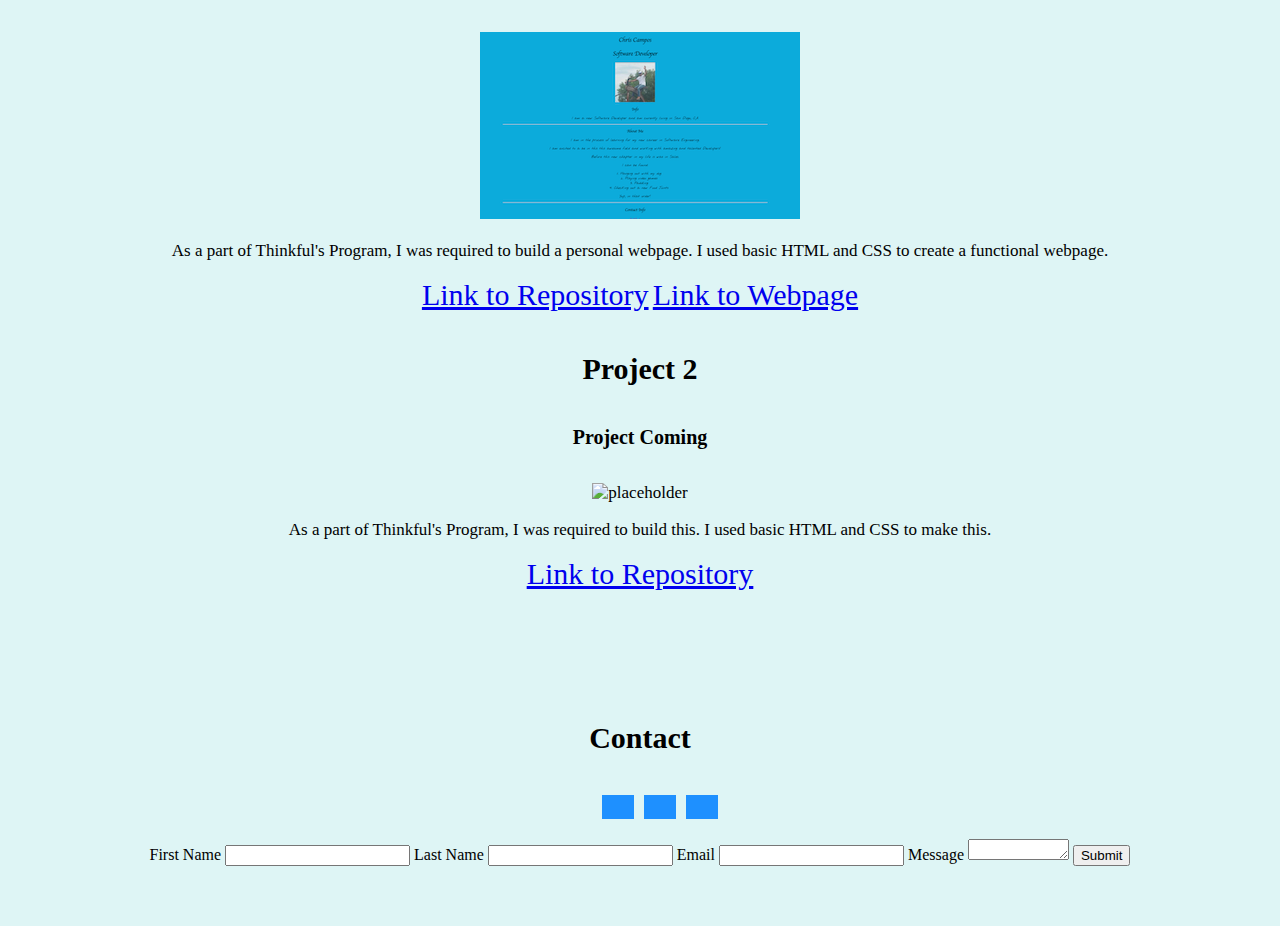
==== commit 58e3de39: "3rd revision" ====
--- a/index.html
+++ b/index.html
@@ -1,5 +1,5 @@
 <!DOCTYPE html>
-<html>
+<html lang="En">
 
 <head>
 	<meta charset="utf-8">
@@ -12,9 +12,7 @@
 <body>
   <header>
 		<h1>Chris Campos</h1>
-    <h1>Software Developer</h1>
-    <h5>Curently located in San Diego, California.</h5>
-    <nav>
+   <nav>
       <ul id="menu">
         <li><a href="#home">Home</a></li>
         <li><a href="#about">About</a></li>
@@ -24,56 +22,56 @@
     </nav>
   </header>
 
-
   <main>
-    <div class=box>
+  <section id="home">
+    <div class="wrapper">
+      <div class="box">
       <img src="images/me-on-a-bike.jpg" width="300" alt="Profile Picture">
+      <p>Hello, I am in the process of learning for my new career.I'm currently a student at Thinkful studying Software Engineering.eBelow you will see a little bit about me, my portfolio and a way to contact me! Happy scrolling!<p>
+       </div> 
     </div>
+  </section>
+  </main>
   
-    
     <article id="about">
       <div class="wrapper">
         <h3>About me</h3>
-        <div class='group'>
-          <div class='item-double'>
-            <p class="intro"> Howzit! My name is Chris Campos.</p>
-            <p>I am in the process of learning for my new career in Software Engineering. I am excited to be in this awesome field and working with amazing and talented Developers! I will be a full stack developer with a passion for front end projects. Before this new chapter in my life, I was in Sales. I can be found hanging out with my dog, Paddling, and checking out new Food Joints. Yup, in that order!</p>
+        <div class="group">
+          <div class="item-double">
+            <p class="intro"> 
+            <p> Howzit! I am excited to be in this awesome field and working with amazing and talented Developers! I will be a full stack developer with a passion for front end projects. Before this new chapter in my life, I was in Sales. I can be found hanging out with my dog, Paddling, and checking out new Food Joints. Yup, in that order!</p>
           </div>
-          <div class='item'>
+          <div class="item">
             <img src="images/me-paddling.jpg" alt="Paddling">
           </div>
         </div>
       </div>
     </article>
-  <div class="wrapper">
+    <div class="wrapper">
       <article id="portfolio">
         <h3>Portfolio</h3>
-        <div class='group'>
-          <div class='item'>
+        <div class="group">
+          <div class="item">
             <h4>Project 1</h4>
-            <h5> Website from scractch</h5>
+            <h5>Website from scractch</h5>
             <img src="images/Website-pic-for-profile.png" alt="placeholder">
-           <p>As a part of Thinkful's Program, I was required to build a personal webpage. I used basic HTML and CSS to create a functional webpage."</p>
-          
-            <ahref="https://github.com/TheChunkyPumpkinhead/Chriscampos-website" target="_blank">Link to Repository</a>
-
-             <ahref="https://chriss-webpage.chriscampos2.repl.co/" target="_blank">Link to Webpage</a>
+            <p>As a part of Thinkful's Program, I was required to build a personal webpage. I used basic HTML and CSS to create a functional webpage.</p>
+            <a href="https://github.com/TheChunkyPumpkinhead/Chriscampos-website" target="_blank">Link to Repository</a>
+            <a href="https://chriss-webpage.chriscampos2.repl.co/" target="_blank">Link to Webpage</a>
             
-         <h4>Project 2 </h4>
+            <h4>Project 2</h4>
             <h5>Project Coming</h5>
             <img src="images/coming-soon-4-profile.jpg" alt="placeholder">
-           <p>As a part of Thinkful's Program, I was required to build this. I used basic HTML and CSS to make this."</p>
-          
+            <p>As a part of Thinkful's Program, I was required to build this. I used basic HTML and CSS to make this.</p>
             <a href="https://github.com/TheChunkyPumpkinhead" target="_blank">Link to Repository</a>
-
           </div>
+        </div>
       </article>
-     
-   </div>
-          
-</main>
-
-
+    </div>
+  
+  
+  
+  <section id="Contact">
   <h4>Contact</h4>
   <nav>
     <ul>
@@ -82,33 +80,30 @@
       <li><a href="https://github.com/TheChunkyPumpkinhead"><i class="fab fa-github"></i></a></li>
     </ul>
   </nav>
+  <form id="contact-form"
+    action="https://formspree.io/f/mbjpondb"
+    method="post">
+    <label for="first-name">First Name</label>
+    <input name="first-name" type="text" id="first-name" required />
 
-    <form id="contact-form"
-          action="https://formspree.io/f/mbjpondb"
-          method="post">
-          <label for="first-name">First Name</label>
-          <input name="first-name" type="text" id="first-name" required />
+    <label for="last-name">Last Name</label>
+    <input name="last-name" type="text" id="last-name" />
 
-          <label for="last-name">Last Name</label>
-          <input name="last-name" type="text" id="last-name" />
+    <label for="email">Email</label>
+    <input name="email" type="email" id="email"/>
 
-          <label for="email">E-mail</label>
-          <input name="email" type="email"/>
+    <label for="message">Message</label>
+    <textarea name="message" id="message"
+      cols="10"
+      rows="1"
+      required
+    ></textarea>
 
-          <label for="message">Message</label>
-          <textarea name="message" id="message"
-            cols="10"
-            rows="1"
-            required
-          ></textarea>
-
-          <button type="submit" id="submit">Submit</button>
-        </form>
-      
-    
-
-    <!-- Footer -->
-<script src="https://ajax.googleapis.com/ajax/libs/jquery/1.11.2/jquery.min.js"></script>
-   
+    <button type="submit" id="submit">Submit</button>
+  </form>
+  </section>
+  <!-- Footer -->
+  <script src="https://ajax.googleapis.com/ajax/libs/jquery/1.11.2/jquery.min.js"></script>
+</body>
 
 
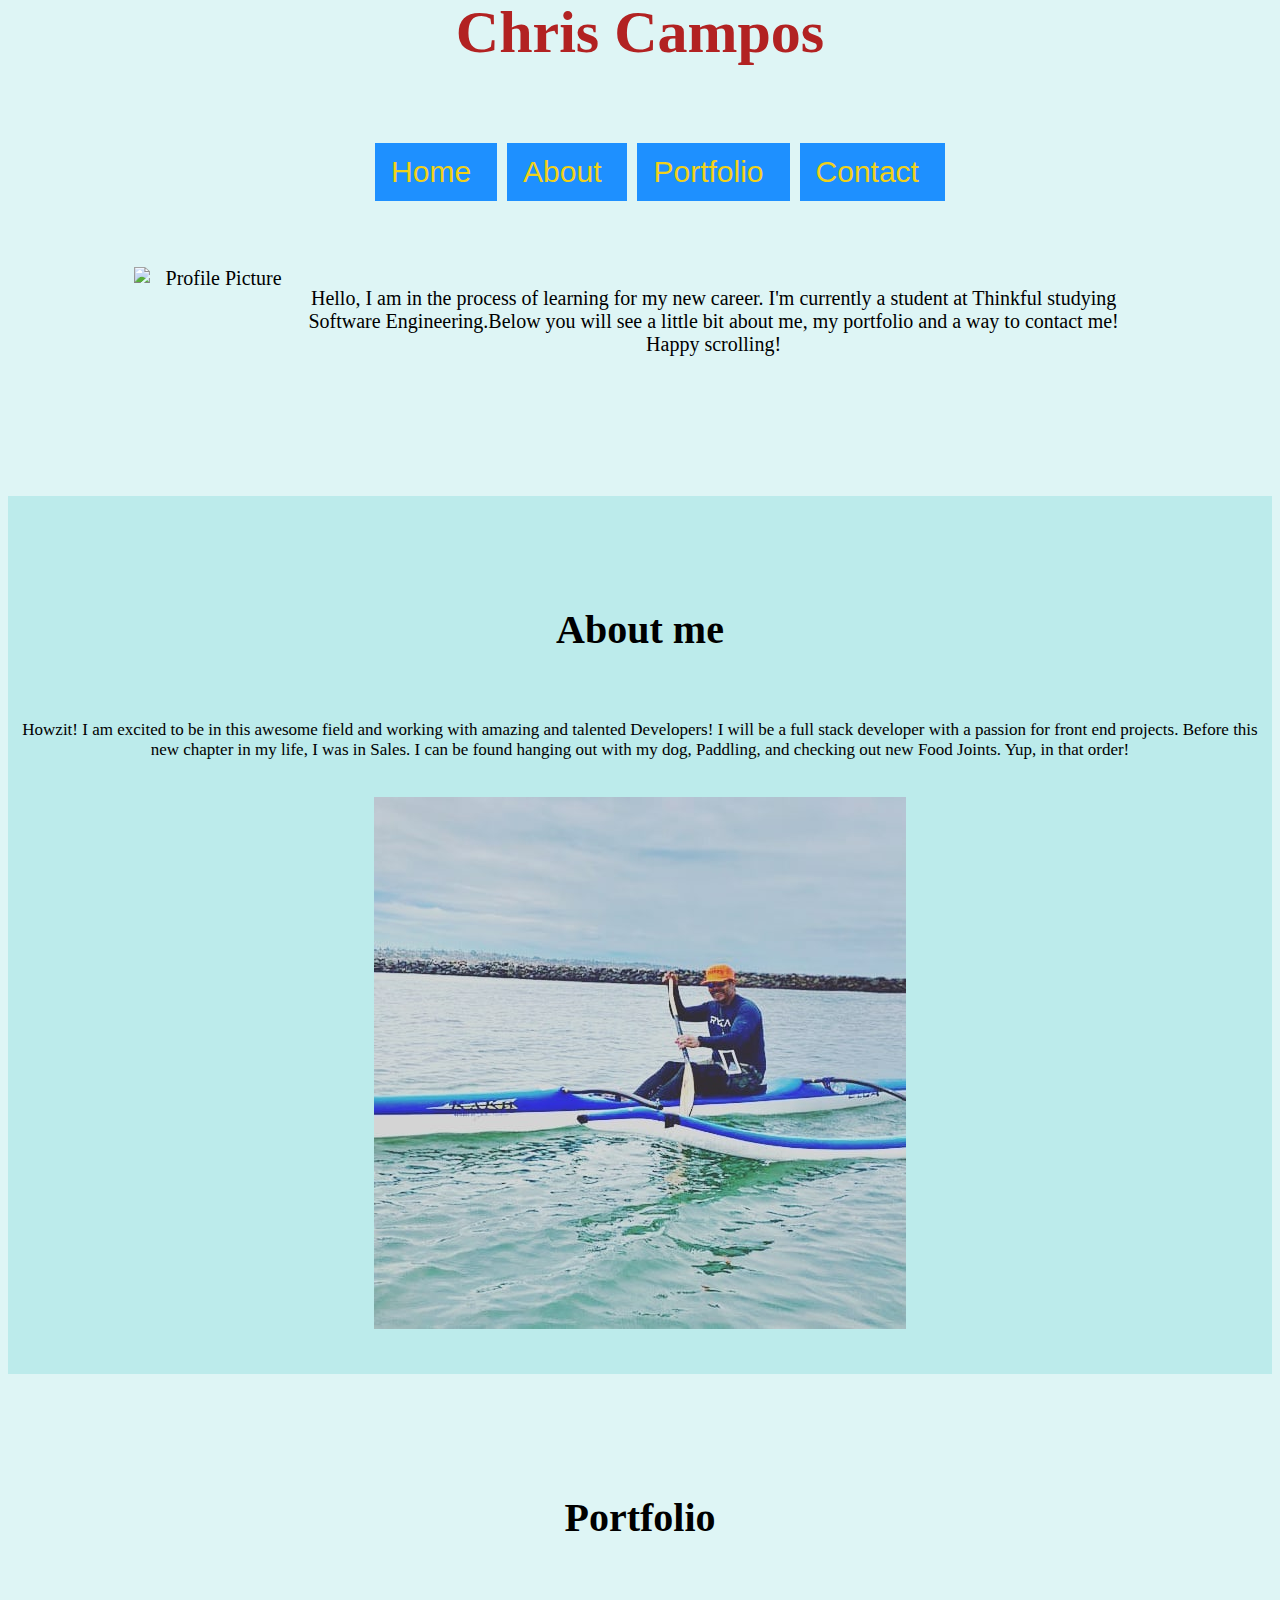
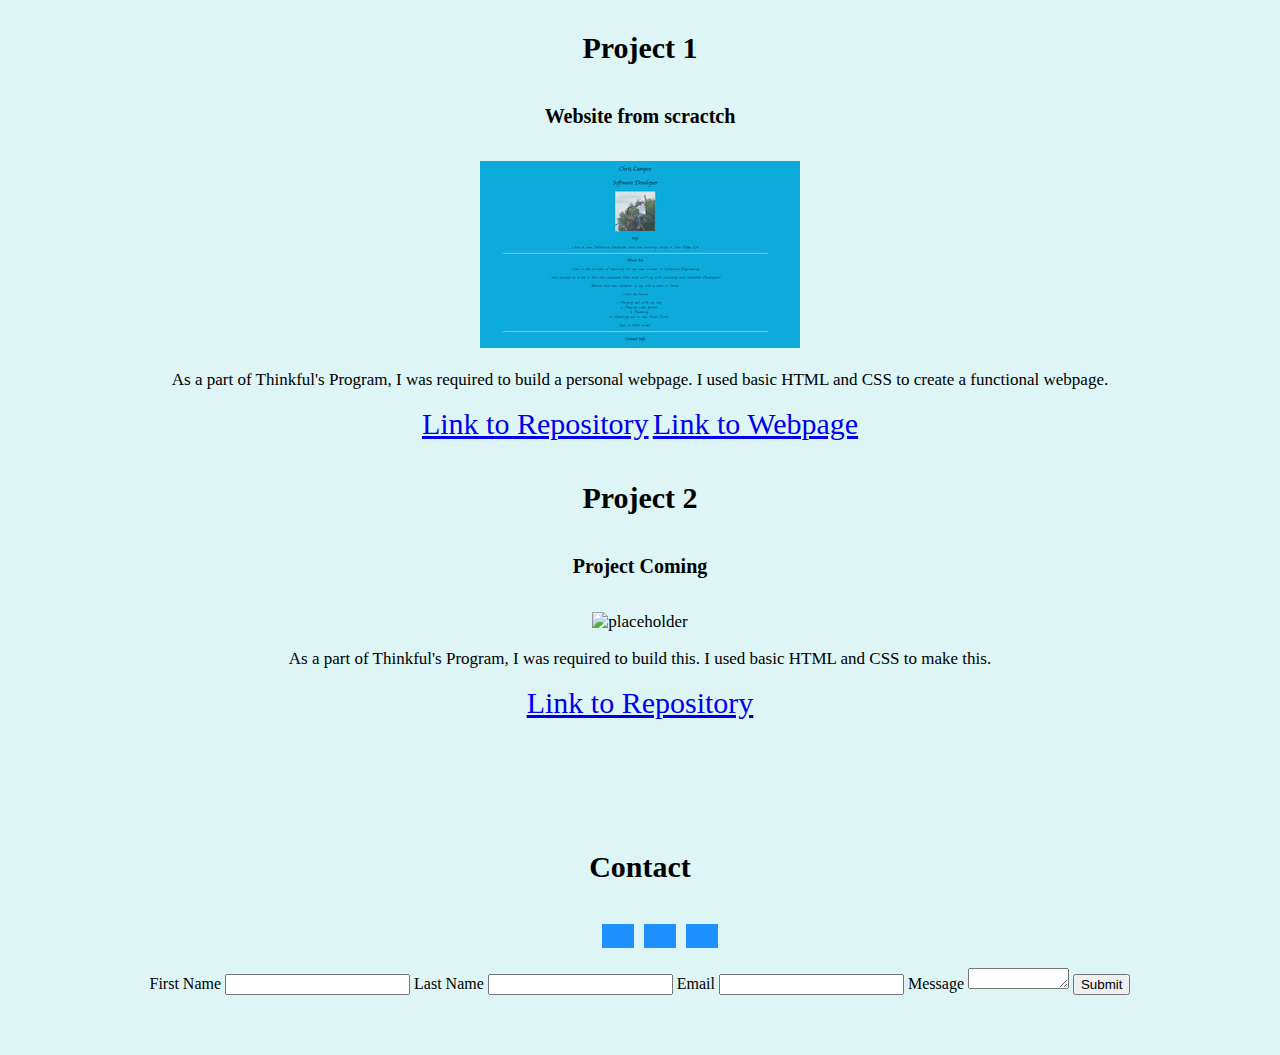
==== commit b4ef5623: "3rd revision" ====
--- a/index.html
+++ b/index.html
@@ -27,7 +27,7 @@
     <div class="wrapper">
       <div class="box">
       <img src="images/me-on-a-bike.jpg" width="300" alt="Profile Picture">
-      <p>Hello, I am in the process of learning for my new career.I'm currently a student at Thinkful studying Software Engineering.eBelow you will see a little bit about me, my portfolio and a way to contact me! Happy scrolling!<p>
+      <p>Hello, I am in the process of learning for my new career. I'm currently a student at Thinkful studying Software Engineering.Below you will see a little bit about me, my portfolio and a way to contact me! Happy scrolling!<p>
        </div> 
     </div>
   </section>
--- a/style.css
+++ b/style.css
@@ -3,14 +3,22 @@
   background:rgb(222, 245, 245);
 }
 div.box {
-  text-align:center
+  display:flex;
+  text-align:right;
+  padding-top:50px;
+  font-size:20px;
+
+}
+me{
+  text-align:right;
 }
 
 /* center most */
 h1{
   text-align:center;
   color:firebrick;
-  font-size:60px; 
+  font-size:60px;
+  padding:20px; 
 }
 
  p{
@@ -32,7 +40,6 @@
   margin-bottom: 0;
 }
 
-
 /* ---  Navigation --- */
 
 header nav {
@@ -44,7 +51,8 @@
 header nav ul {
   display: flex;
   flex-direction: row;
-  padding-bottom: 10;
+  padding-bottom: 50;
+  padding-top:-40px;
 }
 
 /* this takes away the dots */
@@ -55,7 +63,7 @@
 header nav ul li a {
   color:rgb(241, 209, 24);
   text-decoration: none;
-  padding: 0 20px 0 0;
+  padding: 20px 10px 20px 0px;
   font-family: 'Montserrat Alternates', sans-serif;
 }
 
@@ -89,9 +97,6 @@
  #portfolio{
 margin-bottom: 120px;
  }
-
-
- 
 
 /* Contact */
 /* moves everything center */
@@ -141,6 +146,12 @@
   font-size:20px;
   text-align:center;
 }
+h6{
+  font-size:50px;
+  text-align:center;
+  padding-bottom: 40px;
+}
+
 form{
   margin-top:20px;
   margin-bottom:60px;
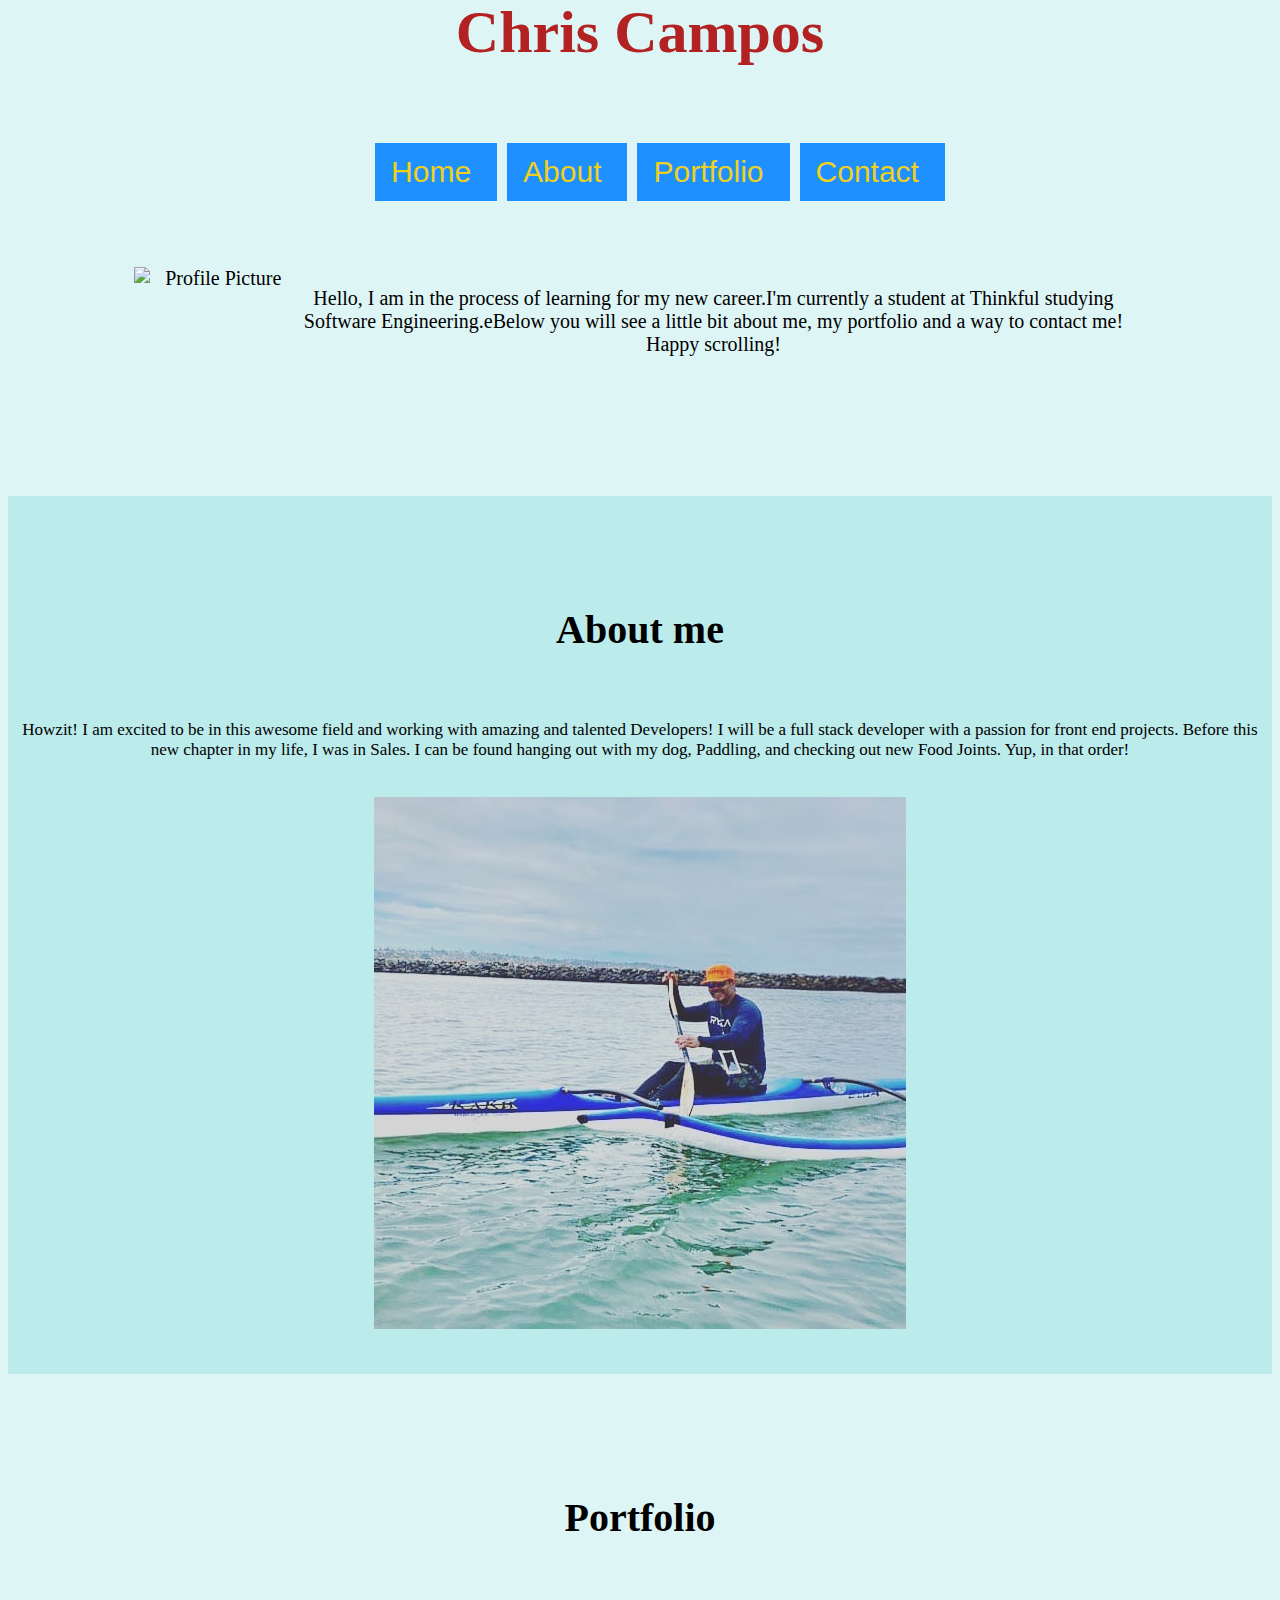
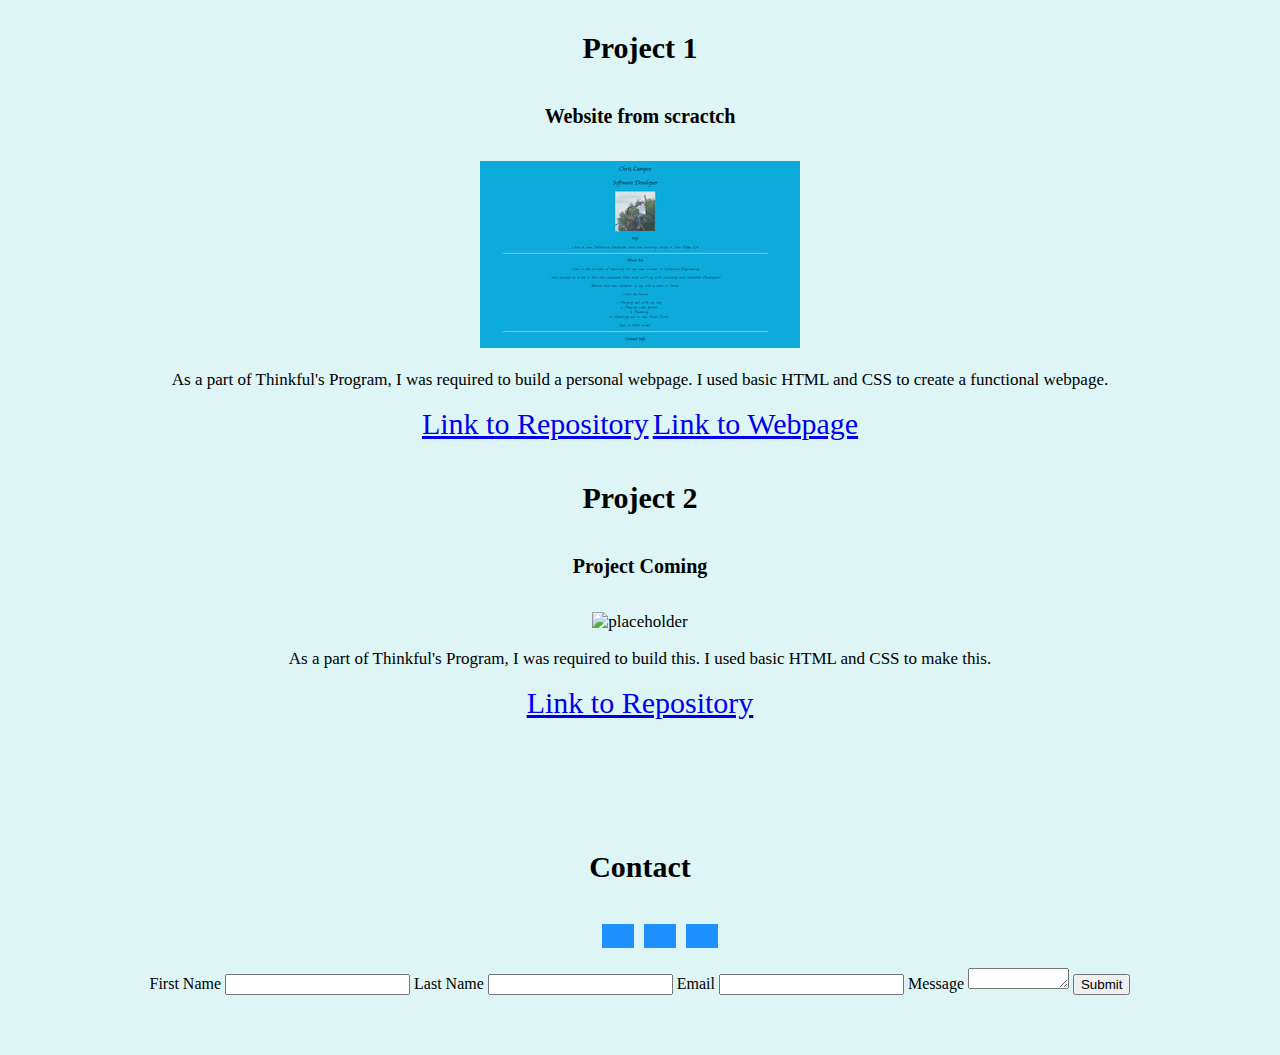
==== commit c4f5124e: "contact fixed" ====
--- a/index.html
+++ b/index.html
@@ -27,7 +27,7 @@
     <div class="wrapper">
       <div class="box">
       <img src="images/me-on-a-bike.jpg" width="300" alt="Profile Picture">
-      <p>Hello, I am in the process of learning for my new career. I'm currently a student at Thinkful studying Software Engineering.Below you will see a little bit about me, my portfolio and a way to contact me! Happy scrolling!<p>
+      <p>Hello, I am in the process of learning for my new career.I'm currently a student at Thinkful studying Software Engineering.eBelow you will see a little bit about me, my portfolio and a way to contact me! Happy scrolling!<p>
        </div> 
     </div>
   </section>
@@ -71,7 +71,7 @@
   
   
   
-  <section id="Contact">
+  <section id="contact">
   <h4>Contact</h4>
   <nav>
     <ul>
@@ -106,4 +106,3 @@
   <script src="https://ajax.googleapis.com/ajax/libs/jquery/1.11.2/jquery.min.js"></script>
 </body>
 
-
